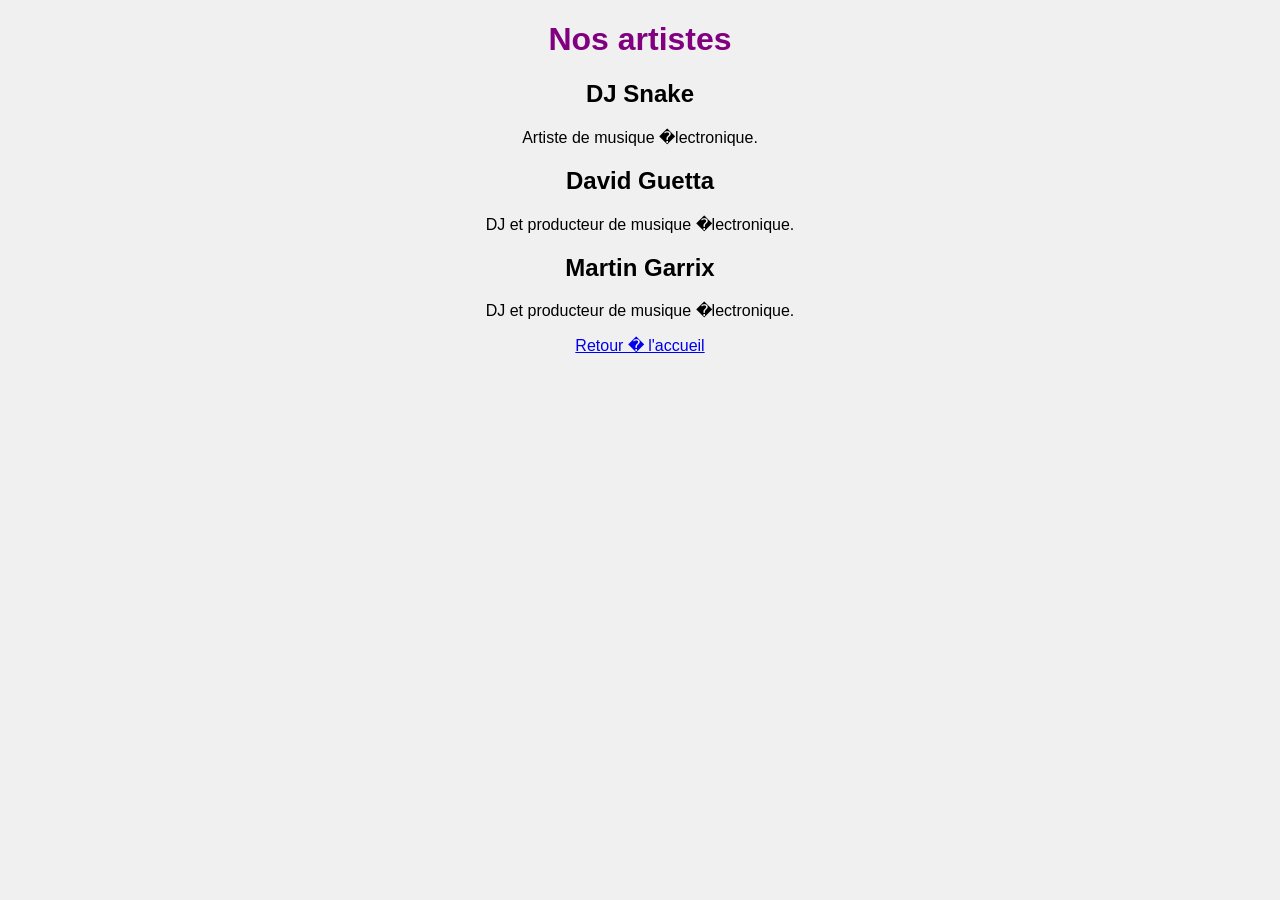
==== artistes.html @ ee7c040c "Ajout de la section artistes" ====
<!DOCTYPE html>
<html lang="fr">
<head>
    <meta charset="UTF-8">
    <meta name="viewport" content="width=device-width, initial-scale=1.0">
    <title>Artistes - Festival Electro Vibes</title>
    <link rel="stylesheet" href="style.css">
</head>
<body>

    <h1>Nos artistes</h1>

    <section>
        <h2>DJ Snake</h2>
        <p>Artiste de musique �lectronique.</p>

        <h2>David Guetta</h2>
        <p>DJ et producteur de musique �lectronique.</p>

        <h2>Martin Garrix</h2>
        <p>DJ et producteur de musique �lectronique.</p>
    </section>

    <a href="index.html">Retour � l'accueil</a>

</body>
</html>
---- style.css ----
body {
    font-family: Arial, sans-serif;
    text-align: center;
    background-color: #f0f0f0;
}

h1 {
    color: purple;
}

button {
    padding: 10px 20px;
    cursor: pointer;
}
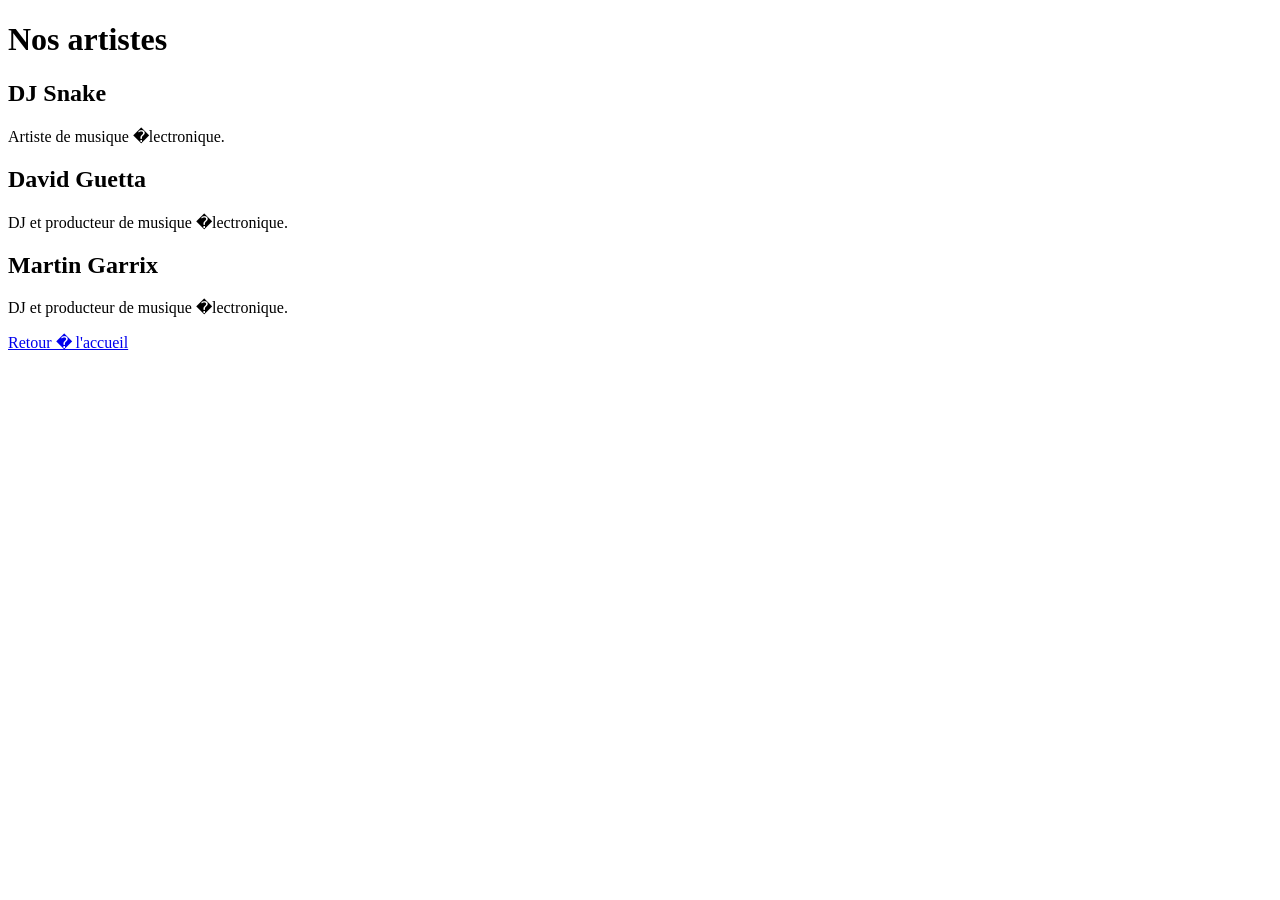
==== commit 4dd938d3: "Sauvegarde des fichiers locaux" ====
--- a/style.css
+++ b/style.css
@@ -1,14 +1,13 @@
-body {
-    font-family: Arial, sans-serif;
-    text-align: center;
-    background-color: #f0f0f0;
+.galerie {
+    display: grid;
+    grid-template-columns: repeat(3, 1fr);
+    gap: 20px;
+    padding: 20px;
 }
 
-h1 {
-    color: purple;
-}
-
-button {
-    padding: 10px 20px;
-    cursor: pointer;
-}
+.galerie img {
+    width: 100%;
+    height: 200px;
+    object-fit: cover;
+    border-radius: 10px;
+}
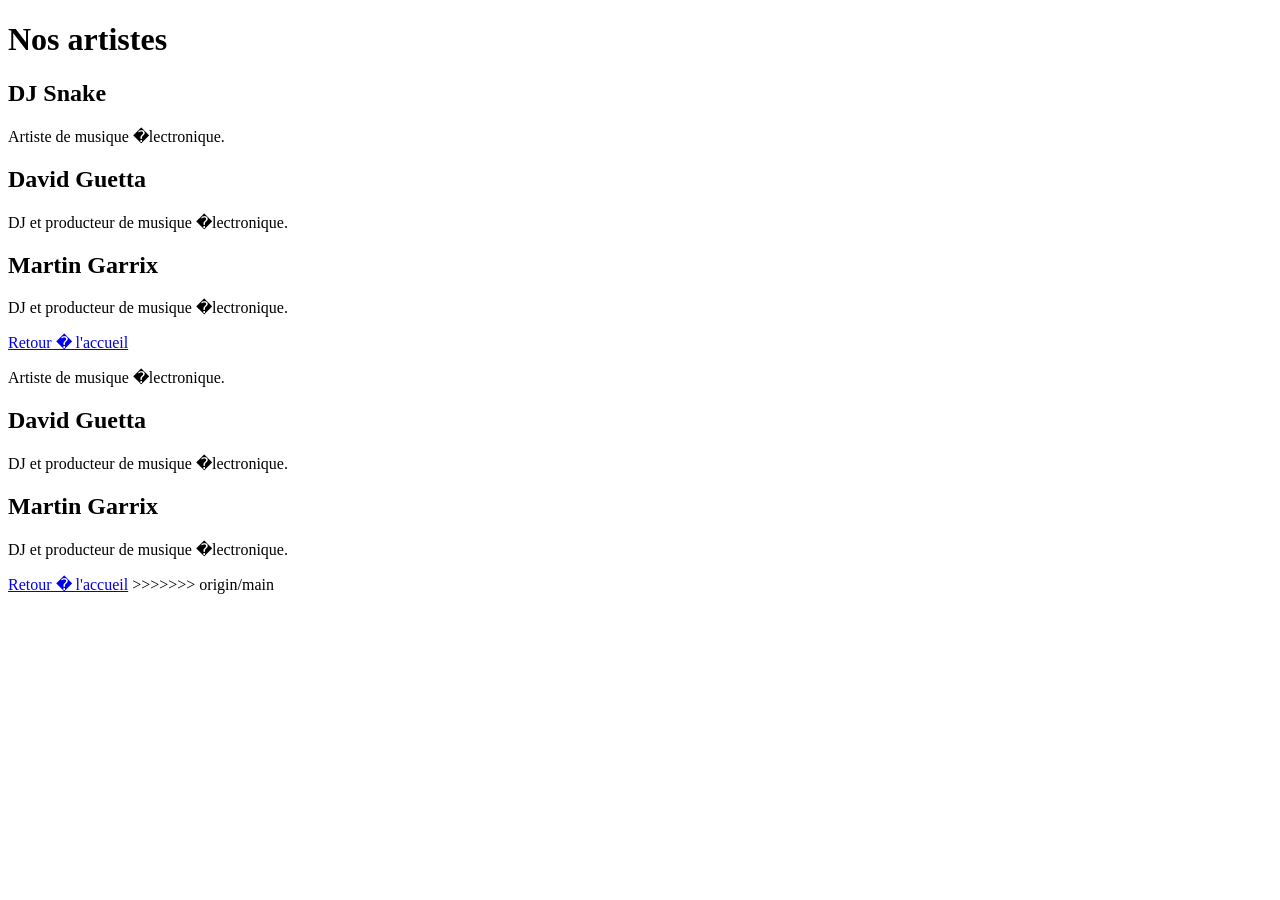
==== commit a4381fa3: "Sauvegarde des fichiers locaux" ====
--- a/artistes.html
+++ b/artistes.html
@@ -22,6 +22,17 @@
     </section>
 
     <a href="index.html">Retour � l'accueil</a>
+        <p>Artiste de musique �lectronique.</p>
+
+        <h2>David Guetta</h2>
+        <p>DJ et producteur de musique �lectronique.</p>
+
+        <h2>Martin Garrix</h2>
+        <p>DJ et producteur de musique �lectronique.</p>
+    </section>
+
+    <a href="index.html">Retour � l'accueil</a>
+>>>>>>> origin/main
 
 </body>
 </html>
